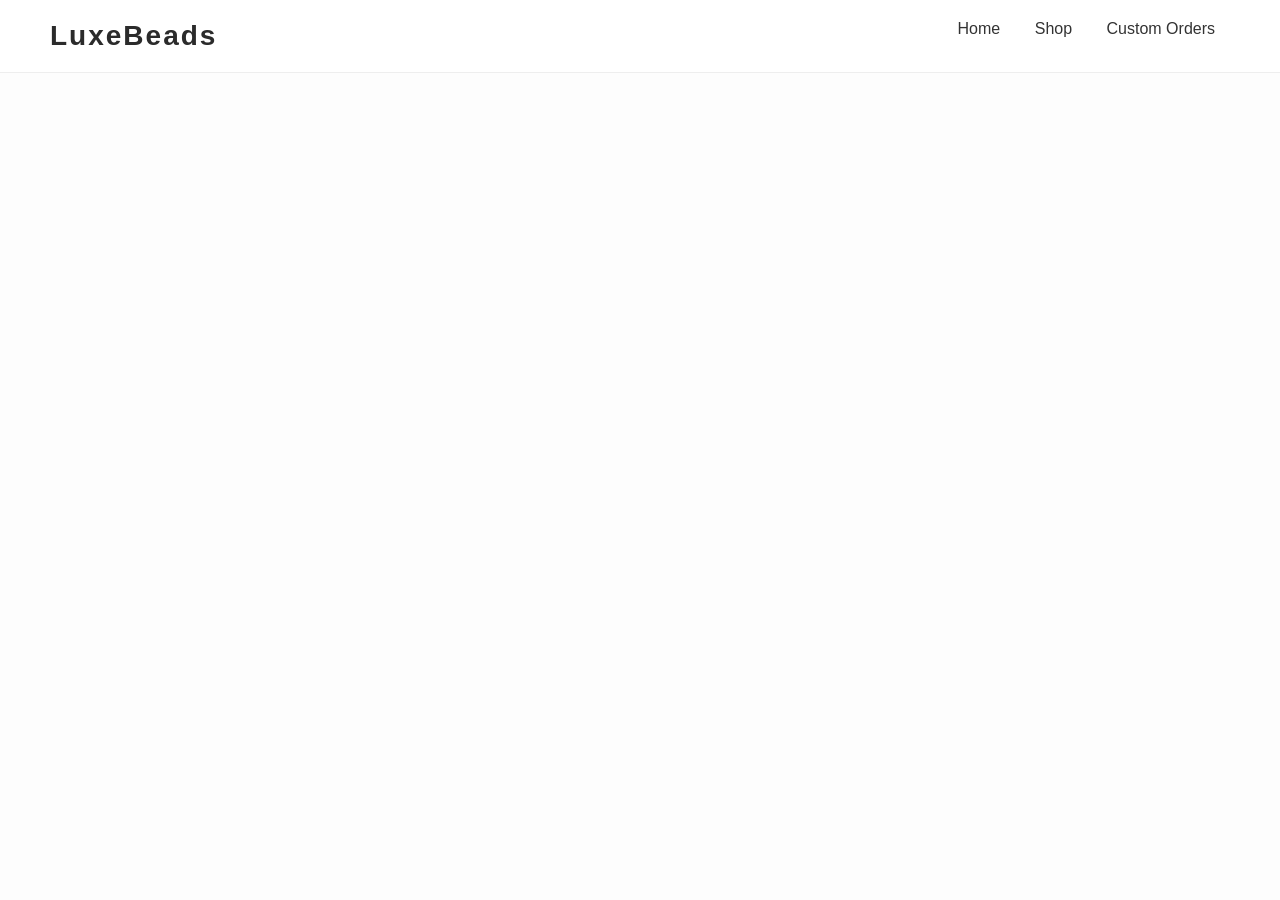
==== about.html @ ec48e231 "Draft website html upload" ====
<!DOCTYPE html>
<html>
<head>
<title>About | LuxeBeads</title>
<link rel="stylesheet" href="style.css">
</head>
<body>

<header>
    <div class="logo">LuxeBeads</div>
    <nav>
        <a href="index.html">Home</a>
        <a href="shop.html">Shop</a>
        <a href="custom-orders.html">Custom Orders</a>
        <a href="
<section>
<h2>Our Story</h2>
<p>
Each accessory at LuxeBeads is handcrafted with passion and precision.  
We specialize in luxury beaded purses, key rings, AirPod cases and mobile chains.
</p>

<h3>Our Craft</h3>
<p>
Every item uses premium seed beads and takes hours of detailed handwork.  
We support skilled artisans and focus on slow, ethical fashion.
</p>
</section>

<footer>
    © 2026 LuxeBeads
</footer>

</body>
</html>
---- style.css ----
body {
    margin: 0;
    font-family: "Poppins", sans-serif;
    background: #fdfdfd;
    color: #2b2b2b;
}

header {
    display: flex;
    justify-content: space-between;
    padding: 20px 50px;
    background: #fff;
    position: sticky;
    top: 0;
    border-bottom: 1px solid #eee;
    z-index: 999;
}

.logo {
    font-size: 28px;
    font-weight: 600;
    letter-spacing: 2px;
}

nav a {
    margin: 0 15px;
    text-decoration: none;
    color: #333;
    font-weight: 500;
}

.hero {
    height: 85vh;
    background: url("images/hero.jpg") center/cover;
    display: flex;
    align-items: center;
    padding-left: 70px;
    color: #fff;
}

.hero h1 {
    font-size: 65px;
}

.btn {
    background: black;
    padding: 12px 30px;
    border-radius: 30px;
    color: white;
    text-decoration: none;
    font-size: 18px;
}

section {
    padding: 60px 80px;
}

.grid {
    display: grid;
    grid-template-columns: repeat(4,1fr);
    gap: 30px;
}

.card {
    background: white;
    box-shadow: 0 5px 20px rgba(0,0,0,0.1);
    border-radius: 12px;
    overflow: hidden;
    transition: .3s;
}

.card img {
    width: 100%;
    height: 250px;
    object-fit: cover;
}

.card:hover {
    transform: translateY(-8px);
}

footer {
    background: #111;
    padding: 40px;
    color: white;
    text-align: center;
}
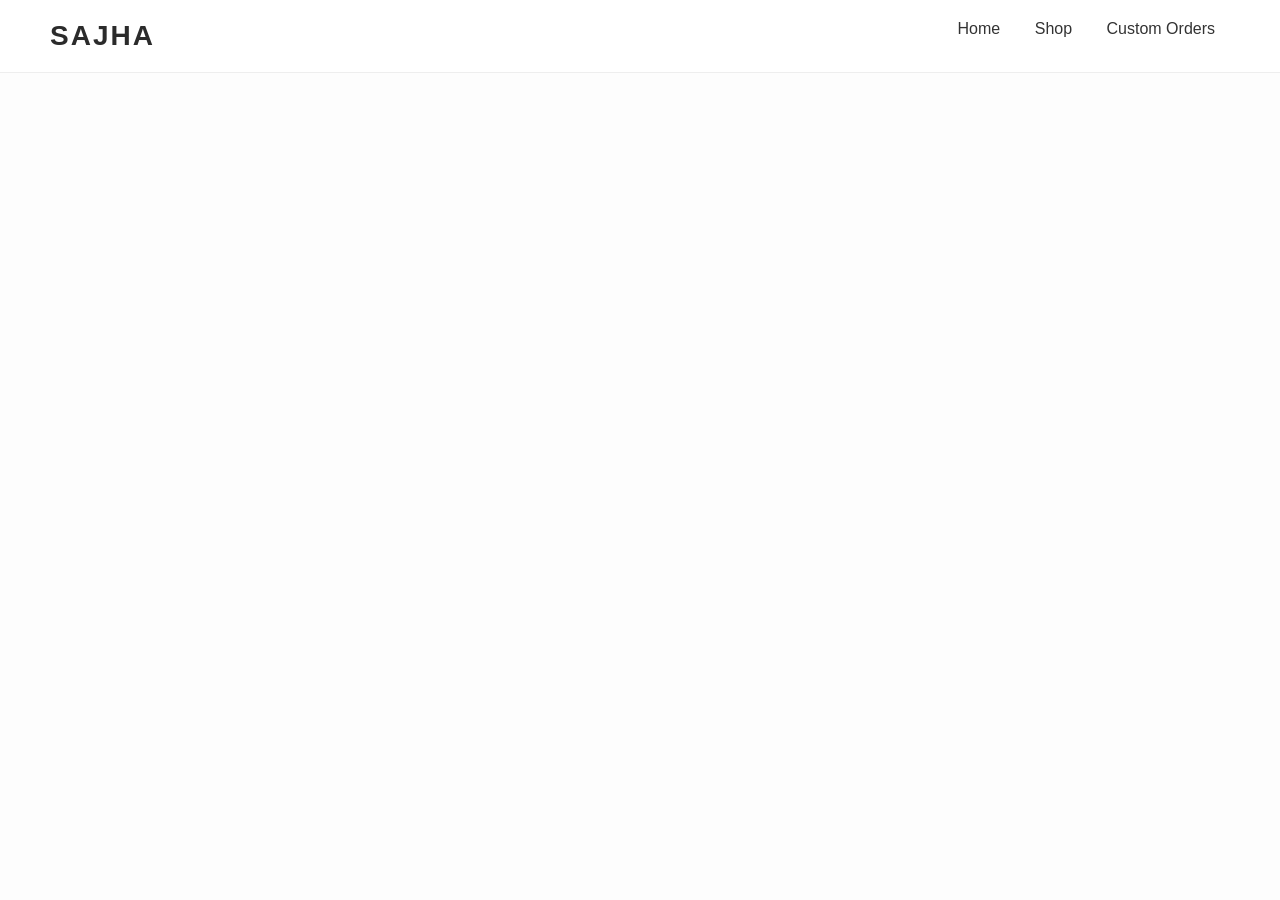
==== commit 32b0c213: "Update about.html" ====
--- a/about.html
+++ b/about.html
@@ -1,13 +1,13 @@
 <!DOCTYPE html>
 <html>
 <head>
-<title>About | LuxeBeads</title>
+<title>About | SAJHA</title>
 <link rel="stylesheet" href="style.css">
 </head>
 <body>
 
 <header>
-    <div class="logo">LuxeBeads</div>
+    <div class="logo">SAJHA</div>
     <nav>
         <a href="index.html">Home</a>
         <a href="shop.html">Shop</a>
@@ -16,7 +16,7 @@
 <section>
 <h2>Our Story</h2>
 <p>
-Each accessory at LuxeBeads is handcrafted with passion and precision.  
+Each accessory at SAJHA is handcrafted with passion and precision.  
 We specialize in luxury beaded purses, key rings, AirPod cases and mobile chains.
 </p>
 
@@ -28,8 +28,8 @@
 </section>
 
 <footer>
-    © 2026 LuxeBeads
+    © 2026 SAJHA
 </footer>
 
 </body>
-</html>+</html>
--- a/style.css
+++ b/style.css
@@ -31,7 +31,7 @@
 
 .hero {
     height: 85vh;
-    background: url("images/hero.jpg") center/cover;
+    background: url("images/purse1.jpg") center/cover;
     display: flex;
     align-items: center;
     padding-left: 70px;
@@ -84,4 +84,4 @@
     padding: 40px;
     color: white;
     text-align: center;
-}+}
